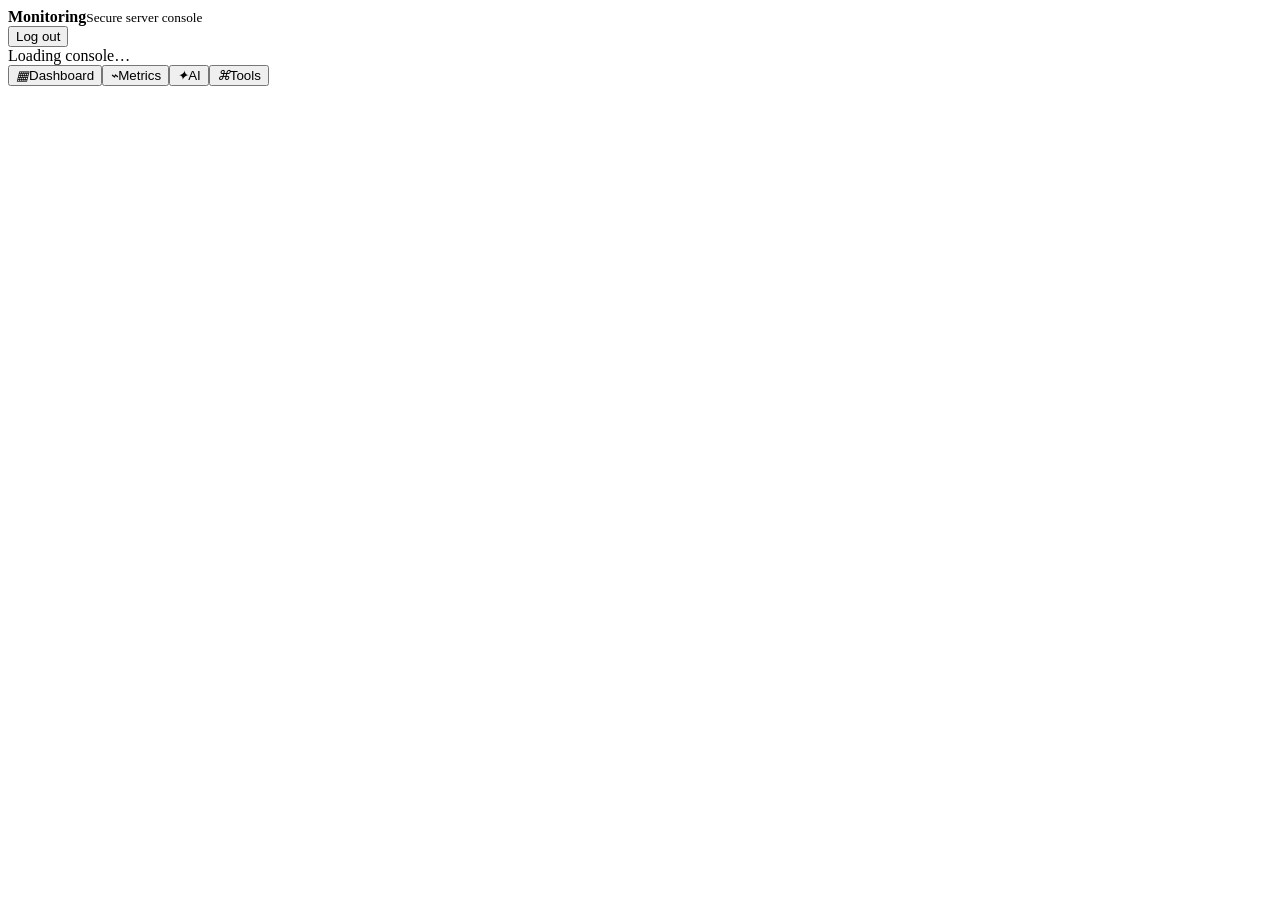
==== v4/ui/index.html @ 34a4e35c "feat: harden monitoring and add self-observability" ====
<!doctype html>
<html lang="en"><head>
<meta charset="utf-8"><meta name="viewport" content="width=device-width,initial-scale=1,viewport-fit=cover">
<meta name="theme-color" content="#09111e"><script src="https://telegram.org/js/telegram-web-app.js"></script>
<link rel="stylesheet" href="/static/app.css"></head><body>
<header class="topbar"><div><strong>Monitoring</strong><small id="context">Secure server console</small></div><button class="quiet" id="logout">Log out</button></header>
<main id="app" aria-live="polite"><div class="loading">Loading console…</div></main>
<nav class="nav" id="nav" aria-label="Primary"><button data-page="dashboard"><i>▦</i>Dashboard</button><button data-page="metrics"><i>⌁</i>Metrics</button><button data-page="ai"><i>✦</i>AI</button><button data-page="tools"><i>⌘</i>Tools</button></nav>
<div class="toast hidden" id="toast"></div><script src="/static/app.js"></script></body></html>
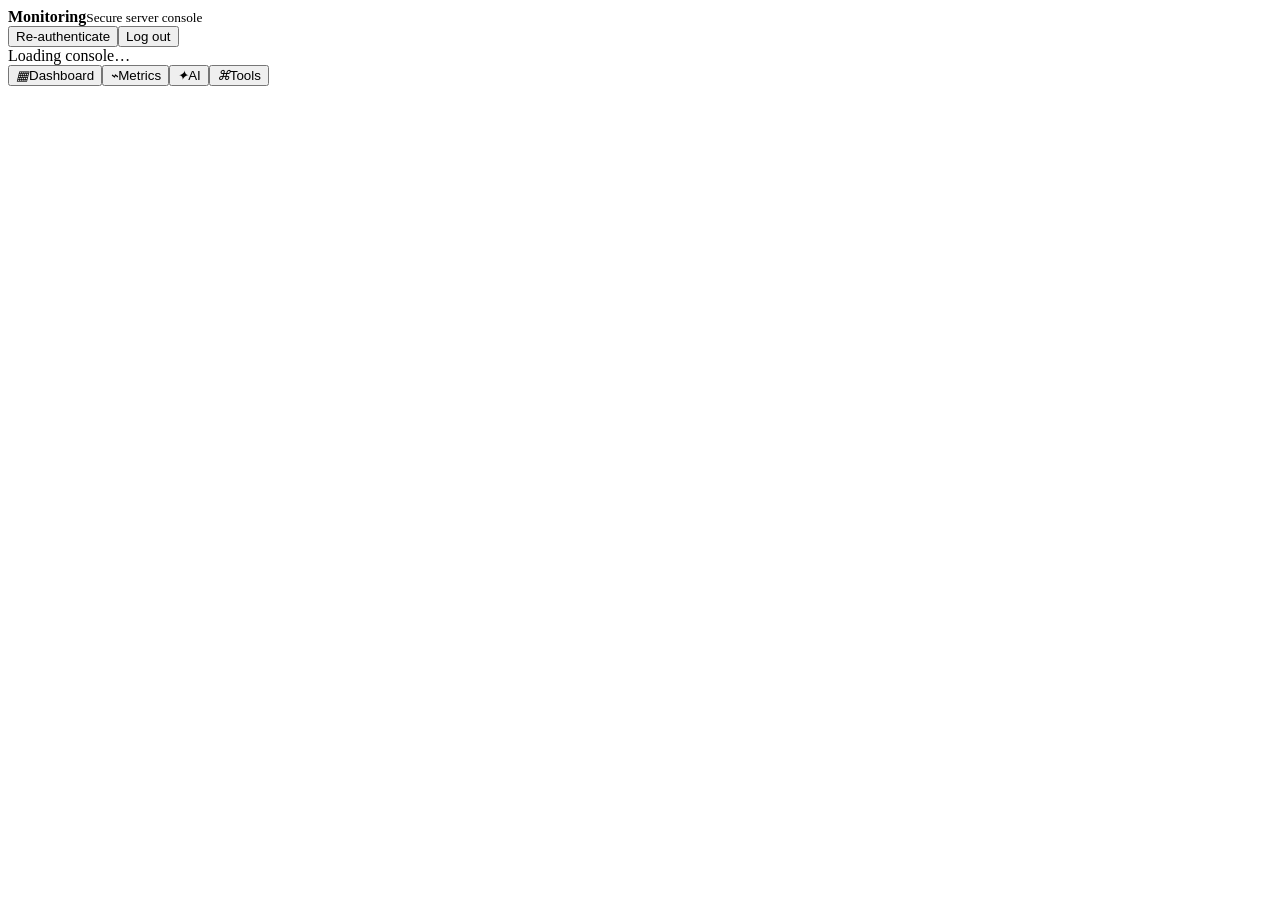
==== commit 778a3bb3: "fix: prevent TOTP and WebApp auth replay" ====
--- a/v4/ui/index.html
+++ b/v4/ui/index.html
@@ -1,9 +1,9 @@
 <!doctype html>
 <html lang="en"><head>
 <meta charset="utf-8"><meta name="viewport" content="width=device-width,initial-scale=1,viewport-fit=cover">
-<meta name="theme-color" content="#09111e"><script src="https://telegram.org/js/telegram-web-app.js"></script>
+<meta name="theme-color" content="#09111e"><link rel="icon" type="image/svg+xml" href="/static/favicon.svg"><script src="https://telegram.org/js/telegram-web-app.js"></script>
 <link rel="stylesheet" href="/static/app.css"></head><body>
-<header class="topbar"><div><strong>Monitoring</strong><small id="context">Secure server console</small></div><button class="quiet" id="logout">Log out</button></header>
+<header class="topbar"><div><strong>Monitoring</strong><small id="context">Secure server console</small></div><div class="controls"><button class="quiet" id="reauth">Re-authenticate</button><button class="quiet" id="logout">Log out</button></div></header>
 <main id="app" aria-live="polite"><div class="loading">Loading console…</div></main>
 <nav class="nav" id="nav" aria-label="Primary"><button data-page="dashboard"><i>▦</i>Dashboard</button><button data-page="metrics"><i>⌁</i>Metrics</button><button data-page="ai"><i>✦</i>AI</button><button data-page="tools"><i>⌘</i>Tools</button></nav>
 <div class="toast hidden" id="toast"></div><script src="/static/app.js"></script></body></html>
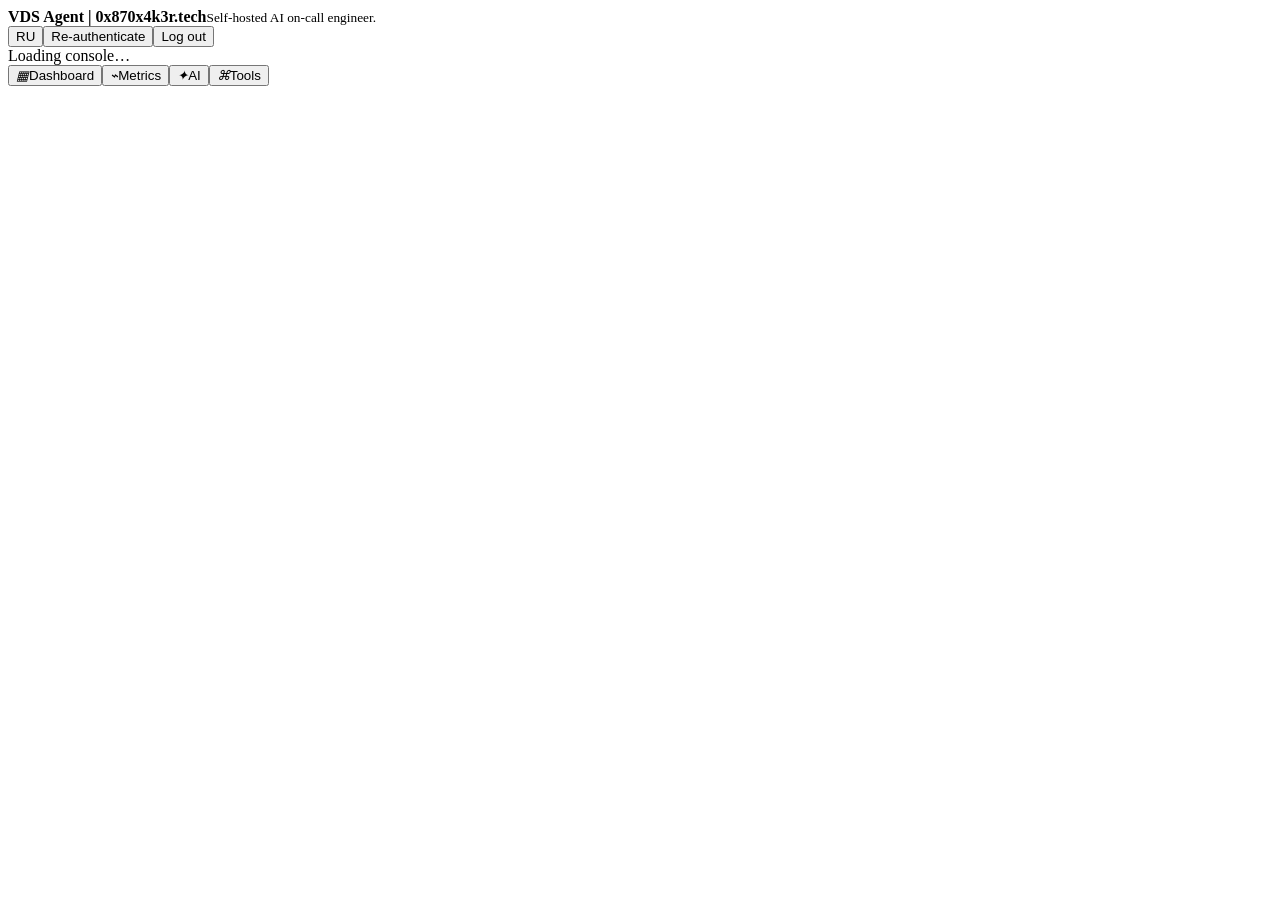
==== commit 864d7e8d: "fix: improve dashboard and console responsiveness" ====
--- a/v4/ui/index.html
+++ b/v4/ui/index.html
@@ -3,7 +3,7 @@
 <meta charset="utf-8"><meta name="viewport" content="width=device-width,initial-scale=1,viewport-fit=cover">
 <meta name="theme-color" content="#09111e"><link rel="icon" type="image/svg+xml" href="/static/favicon.svg"><script src="https://telegram.org/js/telegram-web-app.js"></script>
 <link rel="stylesheet" href="/static/app.css"></head><body>
-<header class="topbar"><div><strong>Monitoring</strong><small id="context">Secure server console</small></div><div class="controls"><button class="quiet" id="reauth">Re-authenticate</button><button class="quiet" id="logout">Log out</button></div></header>
+<header class="topbar"><div><strong id="brand">VDS Agent | 0x870x4k3r.tech</strong><small id="context">Self-hosted AI on-call engineer.</small></div><div class="controls"><button class="quiet" id="language" aria-label="Change language">RU</button><button class="quiet" id="reauth">Re-authenticate</button><button class="quiet" id="logout">Log out</button></div></header>
 <main id="app" aria-live="polite"><div class="loading">Loading console…</div></main>
 <nav class="nav" id="nav" aria-label="Primary"><button data-page="dashboard"><i>▦</i>Dashboard</button><button data-page="metrics"><i>⌁</i>Metrics</button><button data-page="ai"><i>✦</i>AI</button><button data-page="tools"><i>⌘</i>Tools</button></nav>
 <div class="toast hidden" id="toast"></div><script src="/static/app.js"></script></body></html>
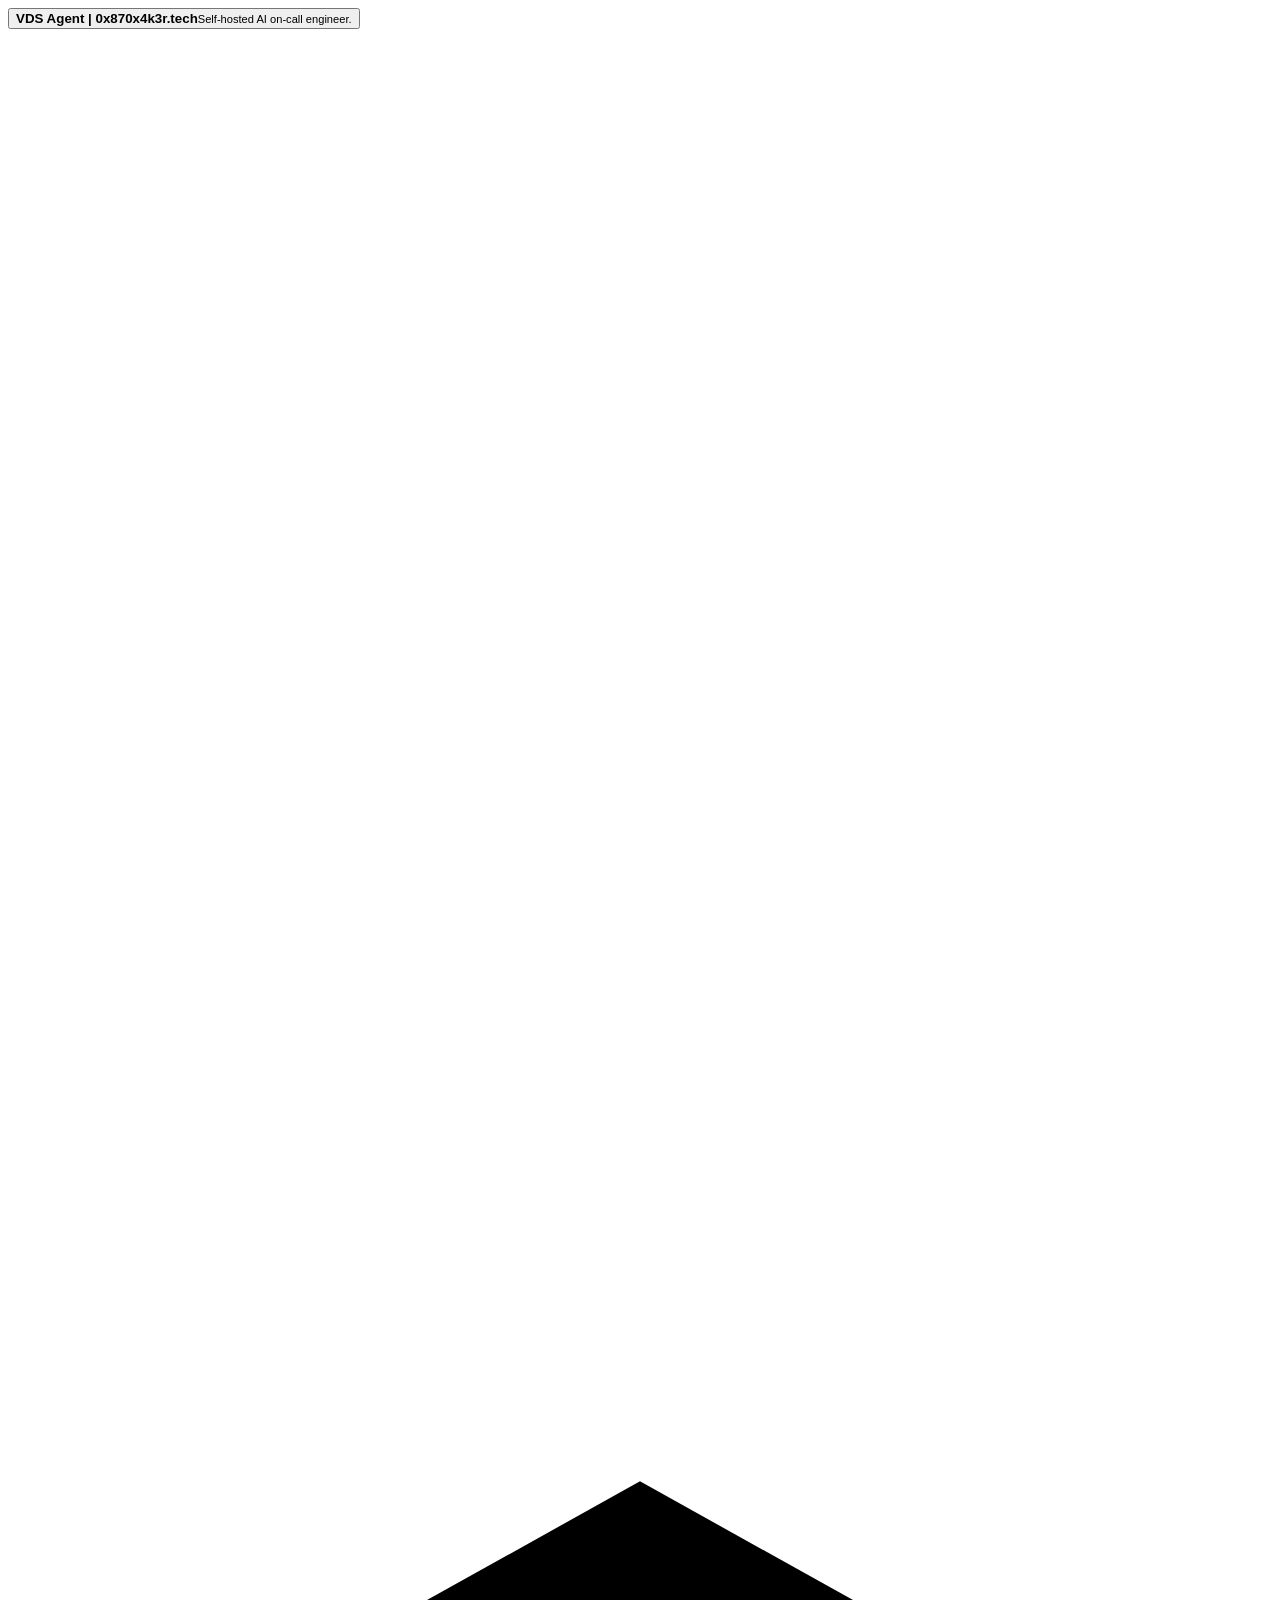
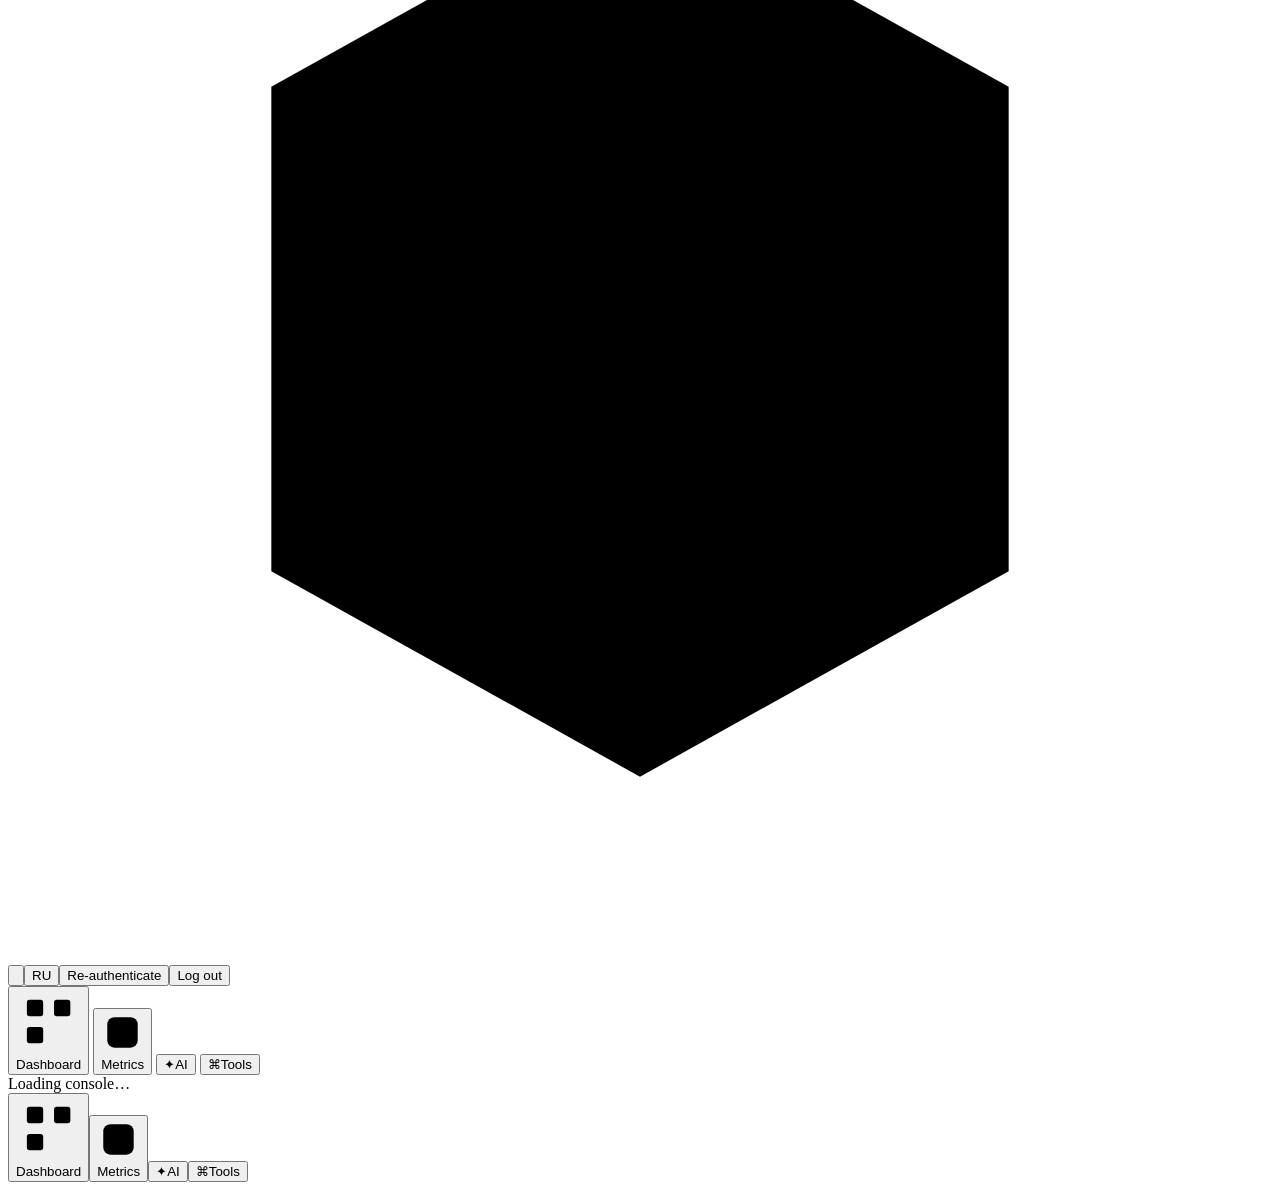
==== commit cc6c49c9: "feat: refine monitoring console diagnostics and UI" ====
--- a/v4/ui/index.html
+++ b/v4/ui/index.html
@@ -1,9 +1,15 @@
 <!doctype html>
 <html lang="en"><head>
-<meta charset="utf-8"><meta name="viewport" content="width=device-width,initial-scale=1,viewport-fit=cover">
-<meta name="theme-color" content="#09111e"><link rel="icon" type="image/svg+xml" href="/static/favicon.svg"><script src="https://telegram.org/js/telegram-web-app.js"></script>
+<meta charset="utf-8"><meta name="viewport" content="width=device-width,initial-scale=1,viewport-fit=cover,interactive-widget=resizes-content">
+<meta name="theme-color" media="(prefers-color-scheme: dark)" content="#09111e"><meta name="theme-color" media="(prefers-color-scheme: light)" content="#eef3f8"><link rel="icon" type="image/svg+xml" href="/static/favicon.svg"><script src="https://telegram.org/js/telegram-web-app.js"></script>
 <link rel="stylesheet" href="/static/app.css"></head><body>
-<header class="topbar"><div><strong id="brand">VDS Agent | 0x870x4k3r.tech</strong><small id="context">Self-hosted AI on-call engineer.</small></div><div class="controls"><button class="quiet" id="language" aria-label="Change language">RU</button><button class="quiet" id="reauth">Re-authenticate</button><button class="quiet" id="logout">Log out</button></div></header>
+<header class="topbar"><div class="brand-cluster"><button class="brand-link" id="brand-home"><strong id="brand">VDS Agent | 0x870x4k3r.tech</strong><small id="context">Self-hosted AI on-call engineer.</small></button><span class="brand-links"><a href="https://x.com/pepetheshneine" target="_blank" rel="noopener noreferrer" aria-label="VDS Agent on X"><svg viewBox="0 0 24 24" aria-hidden="true"><path d="M5 4.5 18.7 19.5M18.8 4.5 13.6 10.2M10.5 13.7 5.2 19.5"></path></svg></a><a href="https://0x870x4k3r.tech/" target="_blank" rel="noopener noreferrer" aria-label="0x870x4k3r.tech"><svg viewBox="0 0 24 24" aria-hidden="true"><path d="M12 3.5 19 7.4v9.2L12 20.5 5 16.6V7.4z"></path><path d="m8.6 9.2 3.4 1.9 3.4-1.9M12 11.1v4.2"></path></svg></a></span></div><div class="controls"><button class="quiet theme-toggle" id="theme" aria-label="Switch to light theme"><svg class="theme-sun" viewBox="0 0 24 24" aria-hidden="true"><circle cx="12" cy="12" r="3.5"></circle><path d="M12 2.7v2M12 19.3v2M2.7 12h2M19.3 12h2M5.4 5.4l1.4 1.4M17.2 17.2l1.4 1.4M18.6 5.4l-1.4 1.4M6.8 17.2l-1.4 1.4"></path></svg><svg class="theme-moon" viewBox="0 0 24 24" aria-hidden="true"><path d="M19.4 15.3A7.8 7.8 0 0 1 8.7 4.6 8.2 8.2 0 1 0 19.4 15.3Z"></path></svg></button><button class="quiet" id="language" aria-label="Change language">RU</button><button class="quiet" id="reauth">Re-authenticate</button><button class="quiet" id="logout">Log out</button></div></header>
+<nav class="desktop-nav" data-primary-nav aria-label="Primary navigation">
+  <button data-page="dashboard"><svg class="nav-svg nav-dashboard" viewBox="0 0 24 24" aria-hidden="true"><rect x="4" y="4" width="6" height="6" rx="1"></rect><rect x="14" y="4" width="6" height="6" rx="1"></rect><rect x="4" y="14" width="6" height="6" rx="1"></rect><path d="M14 17h6M17 14v6"></path></svg><span>Dashboard</span></button>
+  <button data-page="metrics"><svg class="nav-svg nav-monitor" viewBox="0 0 24 24" aria-hidden="true"><rect x="3.5" y="3.5" width="17" height="17" rx="4"></rect><path d="M3.5 12h5l1.8 3.4 3.1-7.2 1.5 3.8h5.6"></path></svg><span>Metrics</span></button>
+  <button data-page="ai"><span class="nav-ai-mark" aria-hidden="true">✦</span><span>AI</span></button>
+  <button data-page="tools"><span class="nav-tools-mark" aria-hidden="true">⌘</span><span>Tools</span></button>
+</nav>
 <main id="app" aria-live="polite"><div class="loading">Loading console…</div></main>
-<nav class="nav" id="nav" aria-label="Primary"><button data-page="dashboard"><i>▦</i>Dashboard</button><button data-page="metrics"><i>⌁</i>Metrics</button><button data-page="ai"><i>✦</i>AI</button><button data-page="tools"><i>⌘</i>Tools</button></nav>
+<nav class="nav" id="nav" data-primary-nav aria-label="Primary"><button data-page="dashboard"><svg class="nav-svg nav-dashboard" viewBox="0 0 24 24" aria-hidden="true"><rect x="4" y="4" width="6" height="6" rx="1"></rect><rect x="14" y="4" width="6" height="6" rx="1"></rect><rect x="4" y="14" width="6" height="6" rx="1"></rect><path d="M14 17h6M17 14v6"></path></svg><span>Dashboard</span></button><button data-page="metrics"><svg class="nav-svg nav-monitor" viewBox="0 0 24 24" aria-hidden="true"><rect x="3.5" y="3.5" width="17" height="17" rx="4"></rect><path d="M3.5 12h5l1.8 3.4 3.1-7.2 1.5 3.8h5.6"></path></svg><span>Metrics</span></button><button data-page="ai"><span class="nav-ai-mark" aria-hidden="true">✦</span><span>AI</span></button><button data-page="tools"><span class="nav-tools-mark" aria-hidden="true">⌘</span><span>Tools</span></button></nav>
 <div class="toast hidden" id="toast"></div><script src="/static/app.js"></script></body></html>
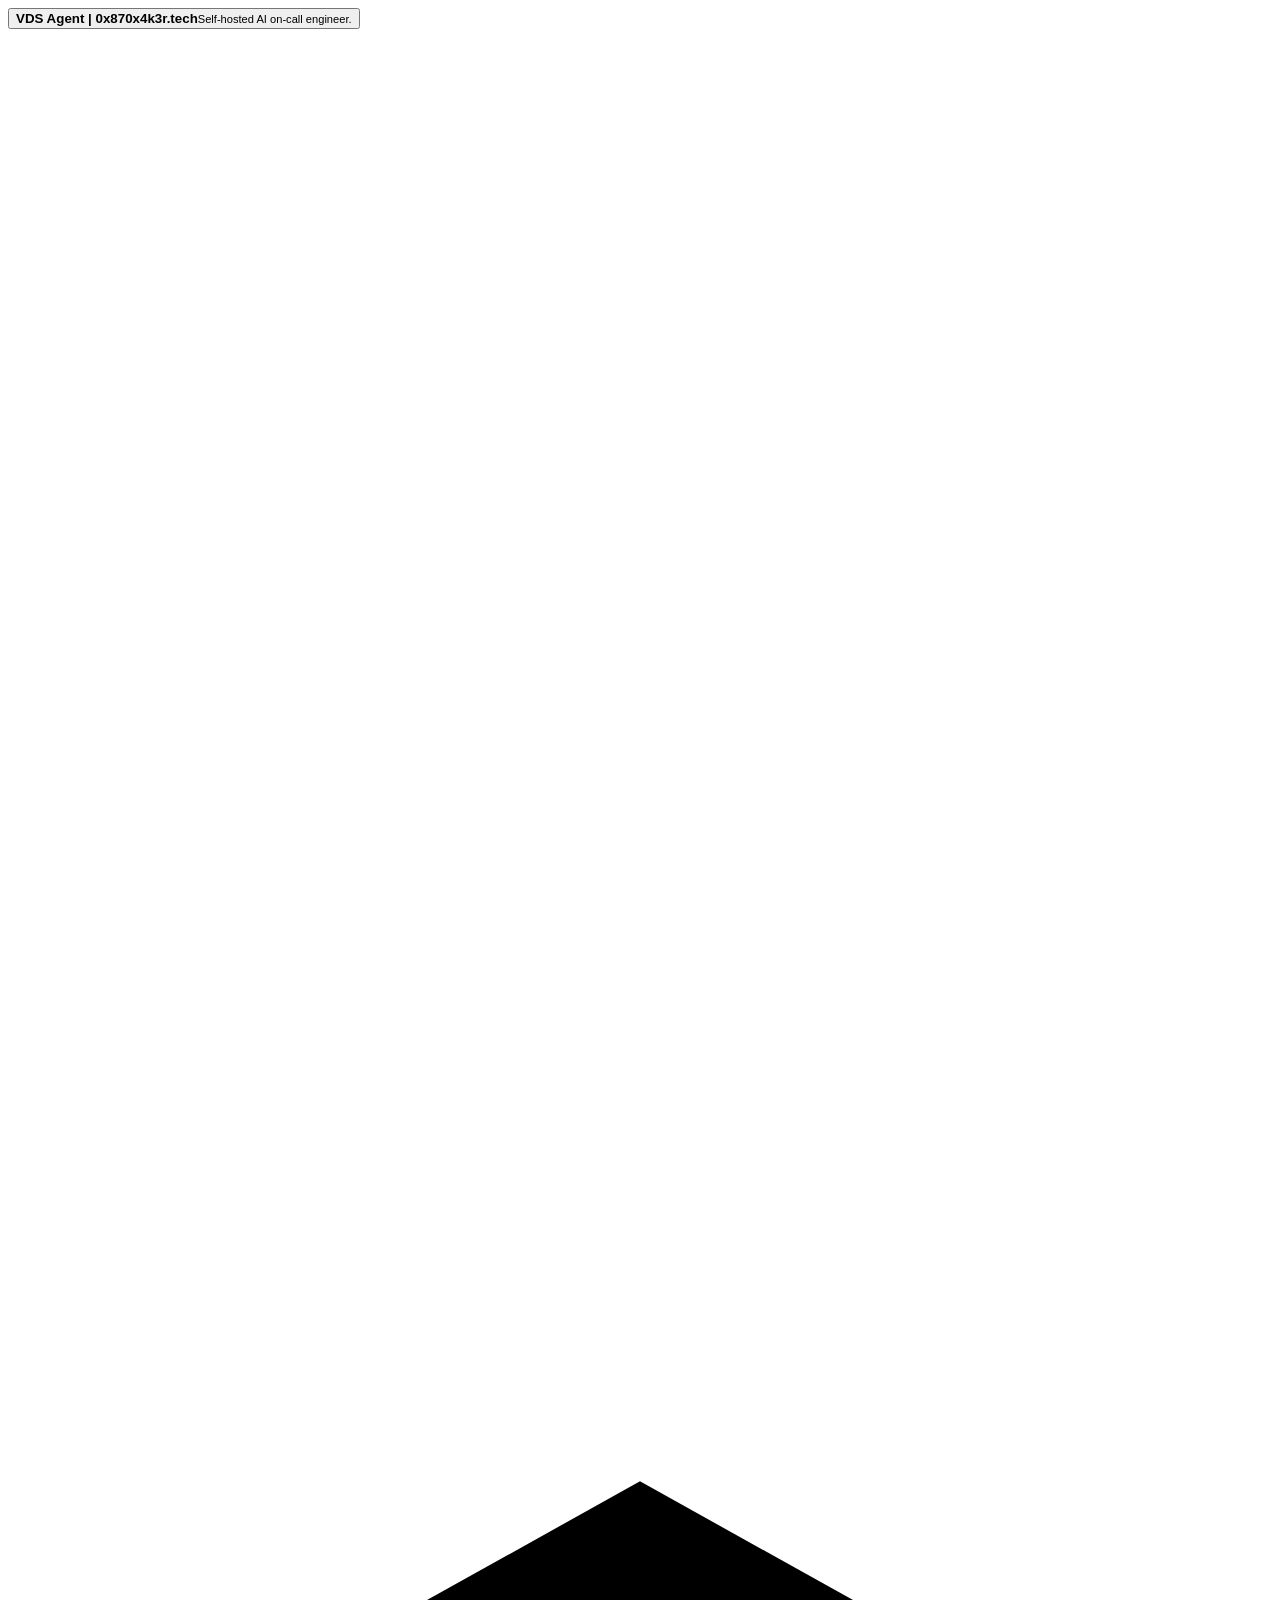
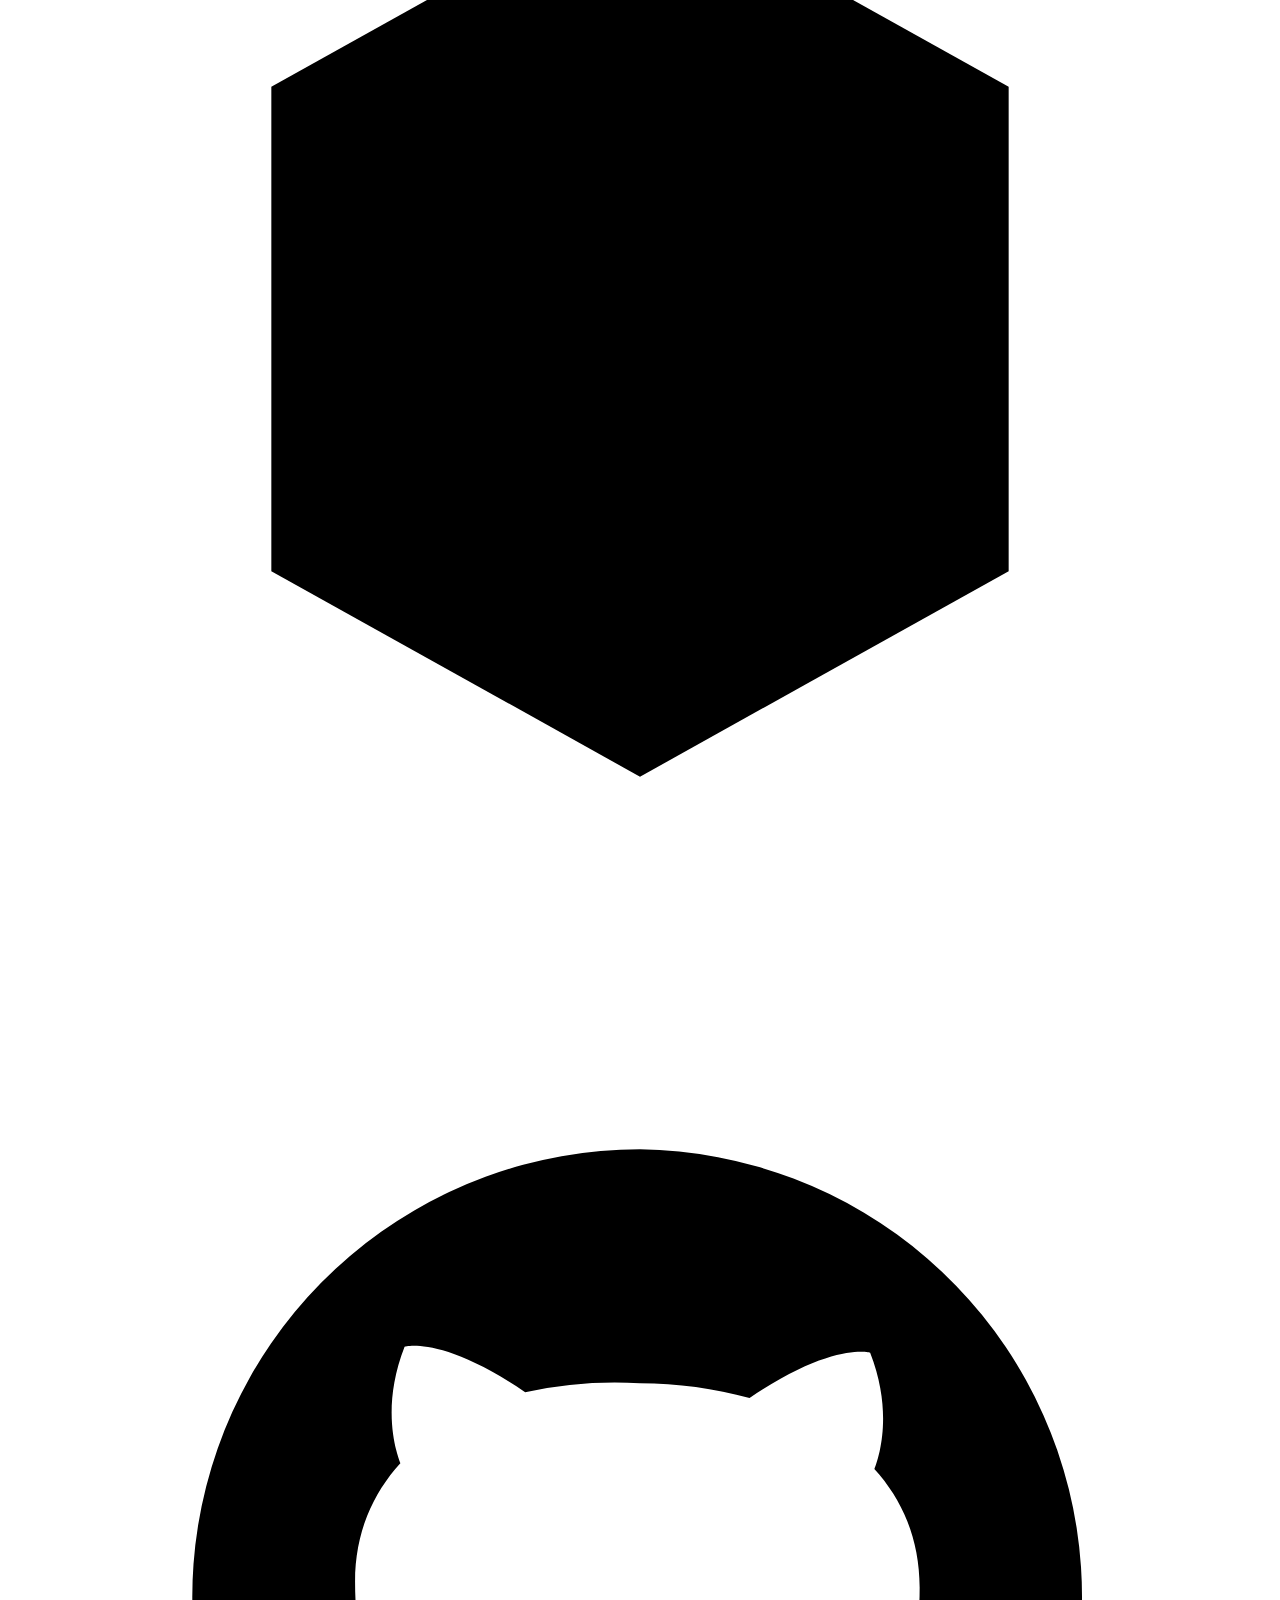
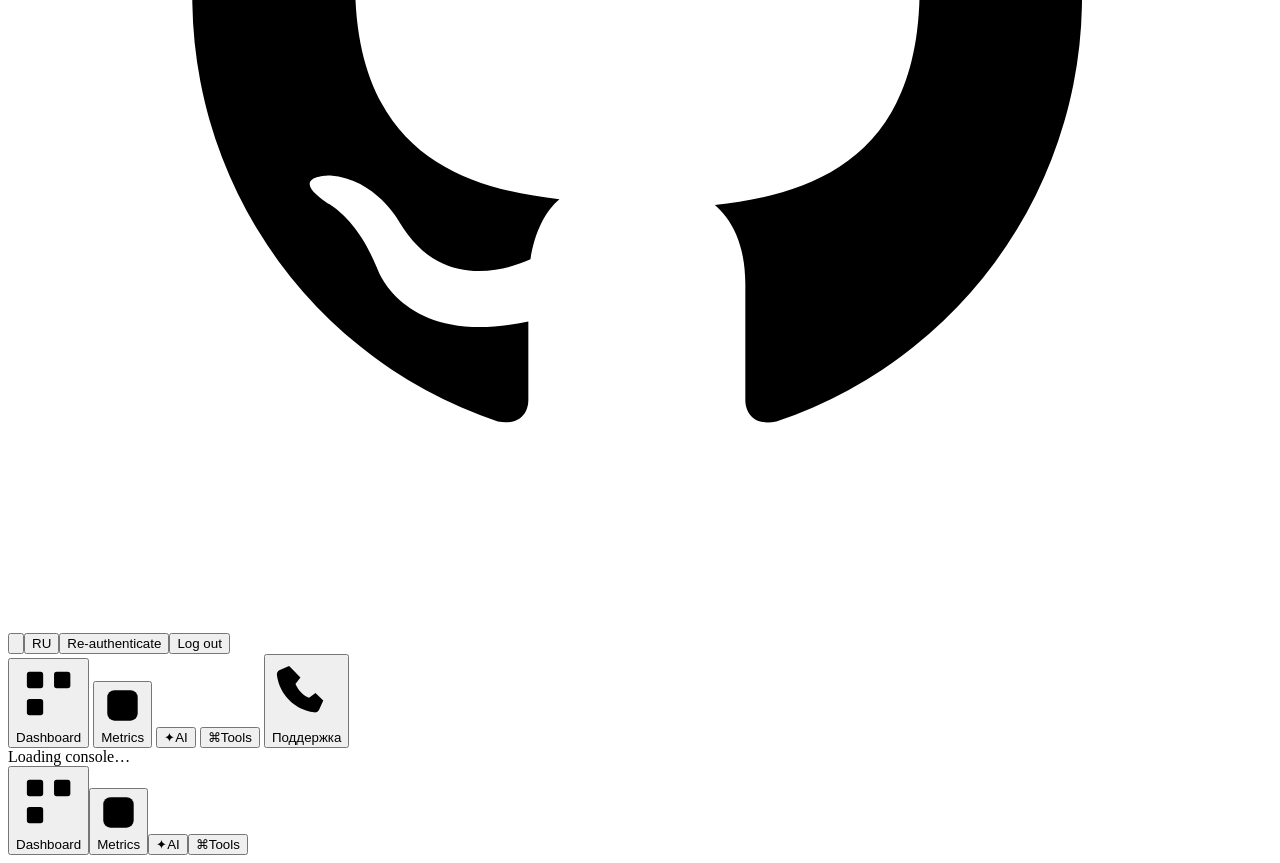
==== commit f268675f: "feat: add Sentinel and operator tooling" ====
--- a/v4/ui/index.html
+++ b/v4/ui/index.html
@@ -3,12 +3,13 @@
 <meta charset="utf-8"><meta name="viewport" content="width=device-width,initial-scale=1,viewport-fit=cover,interactive-widget=resizes-content">
 <meta name="theme-color" media="(prefers-color-scheme: dark)" content="#09111e"><meta name="theme-color" media="(prefers-color-scheme: light)" content="#eef3f8"><link rel="icon" type="image/svg+xml" href="/static/favicon.svg"><script src="https://telegram.org/js/telegram-web-app.js"></script>
 <link rel="stylesheet" href="/static/app.css"></head><body>
-<header class="topbar"><div class="brand-cluster"><button class="brand-link" id="brand-home"><strong id="brand">VDS Agent | 0x870x4k3r.tech</strong><small id="context">Self-hosted AI on-call engineer.</small></button><span class="brand-links"><a href="https://x.com/pepetheshneine" target="_blank" rel="noopener noreferrer" aria-label="VDS Agent on X"><svg viewBox="0 0 24 24" aria-hidden="true"><path d="M5 4.5 18.7 19.5M18.8 4.5 13.6 10.2M10.5 13.7 5.2 19.5"></path></svg></a><a href="https://0x870x4k3r.tech/" target="_blank" rel="noopener noreferrer" aria-label="0x870x4k3r.tech"><svg viewBox="0 0 24 24" aria-hidden="true"><path d="M12 3.5 19 7.4v9.2L12 20.5 5 16.6V7.4z"></path><path d="m8.6 9.2 3.4 1.9 3.4-1.9M12 11.1v4.2"></path></svg></a></span></div><div class="controls"><button class="quiet theme-toggle" id="theme" aria-label="Switch to light theme"><svg class="theme-sun" viewBox="0 0 24 24" aria-hidden="true"><circle cx="12" cy="12" r="3.5"></circle><path d="M12 2.7v2M12 19.3v2M2.7 12h2M19.3 12h2M5.4 5.4l1.4 1.4M17.2 17.2l1.4 1.4M18.6 5.4l-1.4 1.4M6.8 17.2l-1.4 1.4"></path></svg><svg class="theme-moon" viewBox="0 0 24 24" aria-hidden="true"><path d="M19.4 15.3A7.8 7.8 0 0 1 8.7 4.6 8.2 8.2 0 1 0 19.4 15.3Z"></path></svg></button><button class="quiet" id="language" aria-label="Change language">RU</button><button class="quiet" id="reauth">Re-authenticate</button><button class="quiet" id="logout">Log out</button></div></header>
+<header class="topbar"><div class="brand-cluster"><button class="brand-link" id="brand-home"><strong id="brand">VDS Agent | 0x870x4k3r.tech</strong><small id="context">Self-hosted AI on-call engineer.</small></button><span class="brand-links"><a href="https://x.com/pepetheshneine" target="_blank" rel="noopener noreferrer" aria-label="VDS Agent on X"><svg viewBox="0 0 24 24" aria-hidden="true"><path d="M5 4.5 18.7 19.5M18.8 4.5 13.6 10.2M10.5 13.7 5.2 19.5"></path></svg></a><a href="https://0x870x4k3r.tech/" target="_blank" rel="noopener noreferrer" aria-label="0x870x4k3r.tech"><svg viewBox="0 0 24 24" aria-hidden="true"><path d="M12 3.5 19 7.4v9.2L12 20.5 5 16.6V7.4z"></path><path d="m8.6 9.2 3.4 1.9 3.4-1.9M12 11.1v4.2"></path></svg><a href="https://github.com/toxxxaka/VDS-agent" target="_blank" rel="noopener noreferrer" aria-label="VDS Agent on GitHub"><svg viewBox="0 0 24 24" aria-hidden="true"><path d="M12 3.5a8.5 8.5 0 0 0-2.7 16.56c.43.08.58-.18.58-.41v-1.49c-2.37.52-2.87-1.01-2.87-1.01-.39-.98-.95-1.24-.95-1.24-.78-.53.06-.52.06-.52.86.06 1.31.88 1.31.88.77 1.3 2 .93 2.49.71.08-.54.3-.93.55-1.14-1.89-.21-3.88-.92-3.88-4.13 0-.92.33-1.67.86-2.25-.08-.21-.37-1.06.08-2.21 0 0 .7-.22 2.29.86A7.96 7.96 0 0 1 12 7.94c.71 0 1.42.1 2.08.28 1.59-1.08 2.29-.86 2.29-.86.45 1.15.16 2 .08 2.21.53.58.86 1.33.86 2.25 0 3.22-2 3.92-3.89 4.13.31.26.58.74.58 1.49v2.21c0 .23.15.5.59.41A8.5 8.5 0 0 0 12 3.5Z"></path></svg></a></a></span></div><div class="controls"><button class="quiet theme-toggle" id="theme" aria-label="Switch to light theme"><svg class="theme-sun" viewBox="0 0 24 24" aria-hidden="true"><circle cx="12" cy="12" r="3.5"></circle><path d="M12 2.7v2M12 19.3v2M2.7 12h2M19.3 12h2M5.4 5.4l1.4 1.4M17.2 17.2l1.4 1.4M18.6 5.4l-1.4 1.4M6.8 17.2l-1.4 1.4"></path></svg><svg class="theme-moon" viewBox="0 0 24 24" aria-hidden="true"><path d="M19.4 15.3A7.8 7.8 0 0 1 8.7 4.6 8.2 8.2 0 1 0 19.4 15.3Z"></path></svg></button><button class="quiet" id="language" aria-label="Change language">RU</button><button class="quiet" id="reauth">Re-authenticate</button><button class="quiet" id="logout">Log out</button></div></header>
 <nav class="desktop-nav" data-primary-nav aria-label="Primary navigation">
   <button data-page="dashboard"><svg class="nav-svg nav-dashboard" viewBox="0 0 24 24" aria-hidden="true"><rect x="4" y="4" width="6" height="6" rx="1"></rect><rect x="14" y="4" width="6" height="6" rx="1"></rect><rect x="4" y="14" width="6" height="6" rx="1"></rect><path d="M14 17h6M17 14v6"></path></svg><span>Dashboard</span></button>
   <button data-page="metrics"><svg class="nav-svg nav-monitor" viewBox="0 0 24 24" aria-hidden="true"><rect x="3.5" y="3.5" width="17" height="17" rx="4"></rect><path d="M3.5 12h5l1.8 3.4 3.1-7.2 1.5 3.8h5.6"></path></svg><span>Metrics</span></button>
   <button data-page="ai"><span class="nav-ai-mark" aria-hidden="true">✦</span><span>AI</span></button>
   <button data-page="tools"><span class="nav-tools-mark" aria-hidden="true">⌘</span><span>Tools</span></button>
+  <button data-page="support" class="nav-support"><svg class="nav-svg nav-support-phone" viewBox="0 0 24 24" aria-hidden="true"><path d="M7.2 4.4 9.8 7.1 8.1 9.3c1 2.2 2.5 3.8 4.7 4.8l2.2-1.7 2.7 2.6-1.4 3.1c-.3.7-1 1.1-1.8 1-6.7-.9-11.9-6.1-12.8-12.8-.1-.8.3-1.5 1-1.8l3.2-1.4Z"></path></svg><span>Поддержка</span></button>
 </nav>
 <main id="app" aria-live="polite"><div class="loading">Loading console…</div></main>
 <nav class="nav" id="nav" data-primary-nav aria-label="Primary"><button data-page="dashboard"><svg class="nav-svg nav-dashboard" viewBox="0 0 24 24" aria-hidden="true"><rect x="4" y="4" width="6" height="6" rx="1"></rect><rect x="14" y="4" width="6" height="6" rx="1"></rect><rect x="4" y="14" width="6" height="6" rx="1"></rect><path d="M14 17h6M17 14v6"></path></svg><span>Dashboard</span></button><button data-page="metrics"><svg class="nav-svg nav-monitor" viewBox="0 0 24 24" aria-hidden="true"><rect x="3.5" y="3.5" width="17" height="17" rx="4"></rect><path d="M3.5 12h5l1.8 3.4 3.1-7.2 1.5 3.8h5.6"></path></svg><span>Metrics</span></button><button data-page="ai"><span class="nav-ai-mark" aria-hidden="true">✦</span><span>AI</span></button><button data-page="tools"><span class="nav-tools-mark" aria-hidden="true">⌘</span><span>Tools</span></button></nav>
